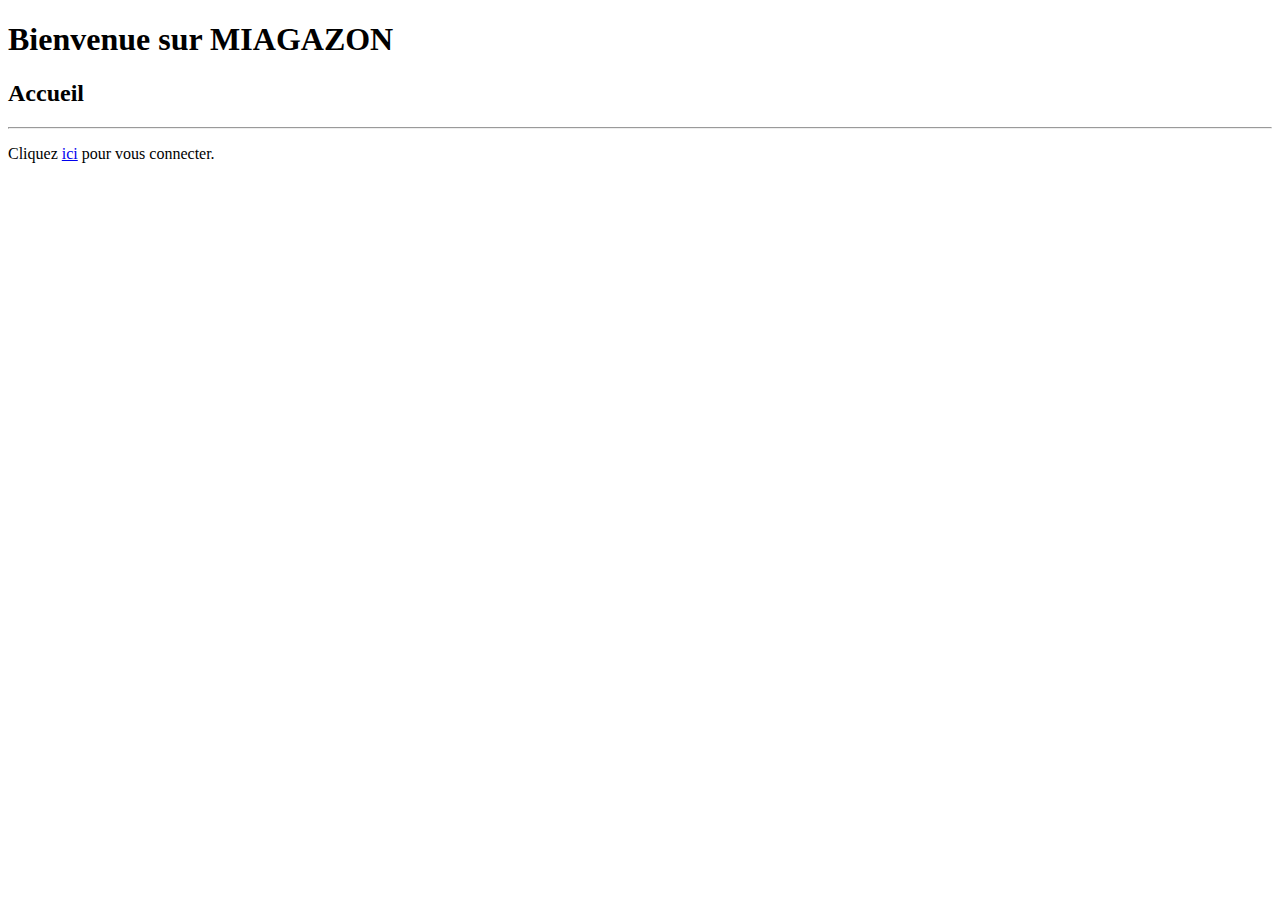
==== index.html @ 7322cee4 "ajoute la structure exemple de base" ====
<!DOCTYPE html>
<html>
    <head>
        <meta charset="UTF-8">
        <title>Miagazon</title>
    </head>

    <body>
        <h1>Bienvenue sur MIAGAZON</h1>
        <h2>Accueil</h2>
        <hr>
        <p>Cliquez <a href="login.html">ici</a> pour vous connecter.</p>
    </body>

</html>
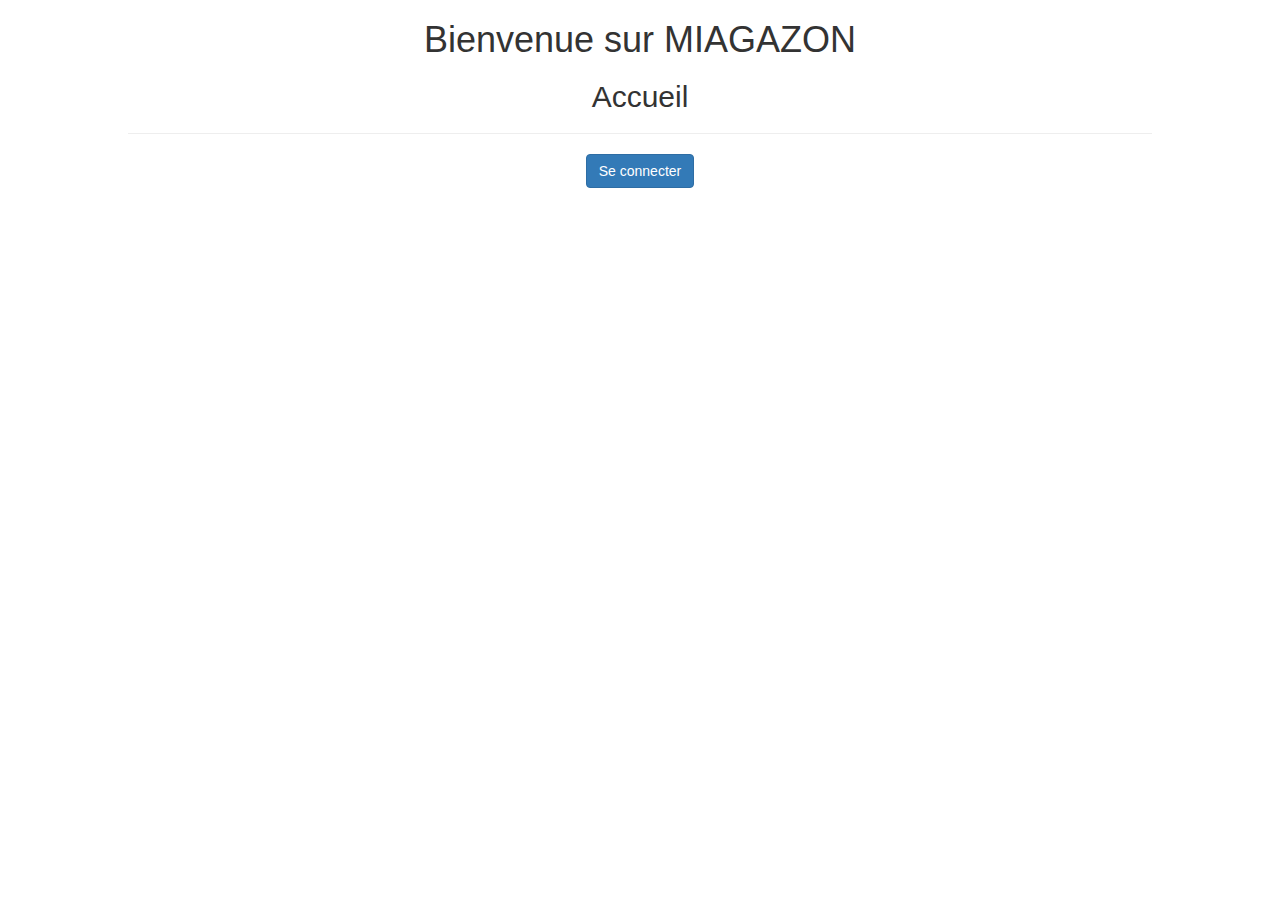
==== commit 0a9f5a65: "Amélioration GUI avec Bootstrap" ====
--- a/index.html
+++ b/index.html
@@ -3,13 +3,19 @@
     <head>
         <meta charset="UTF-8">
         <title>Miagazon</title>
+        <link rel="stylesheet" type="text/css" href="css/bootstrap.min.css" />
+        <link rel="stylesheet" type="text/css" href="css/style.css" />
     </head>
 
     <body>
         <h1>Bienvenue sur MIAGAZON</h1>
         <h2>Accueil</h2>
         <hr>
-        <p>Cliquez <a href="login.html">ici</a> pour vous connecter.</p>
+        
+        <!--<p>Cliquez <a href="login.html">ici</a> pour vous connecter.</p>-->
+        <a href="login.html"><p class="btn btn-primary">Se connecter</p></a>
+
+        <script src="js/bootstrap.min.js"></script>
     </body>
 
 </html>--- a/css/style.css
+++ b/css/style.css
@@ -0,0 +1,5 @@
+body {
+    width: 80%;
+    text-align: center;
+    margin: auto;
+}